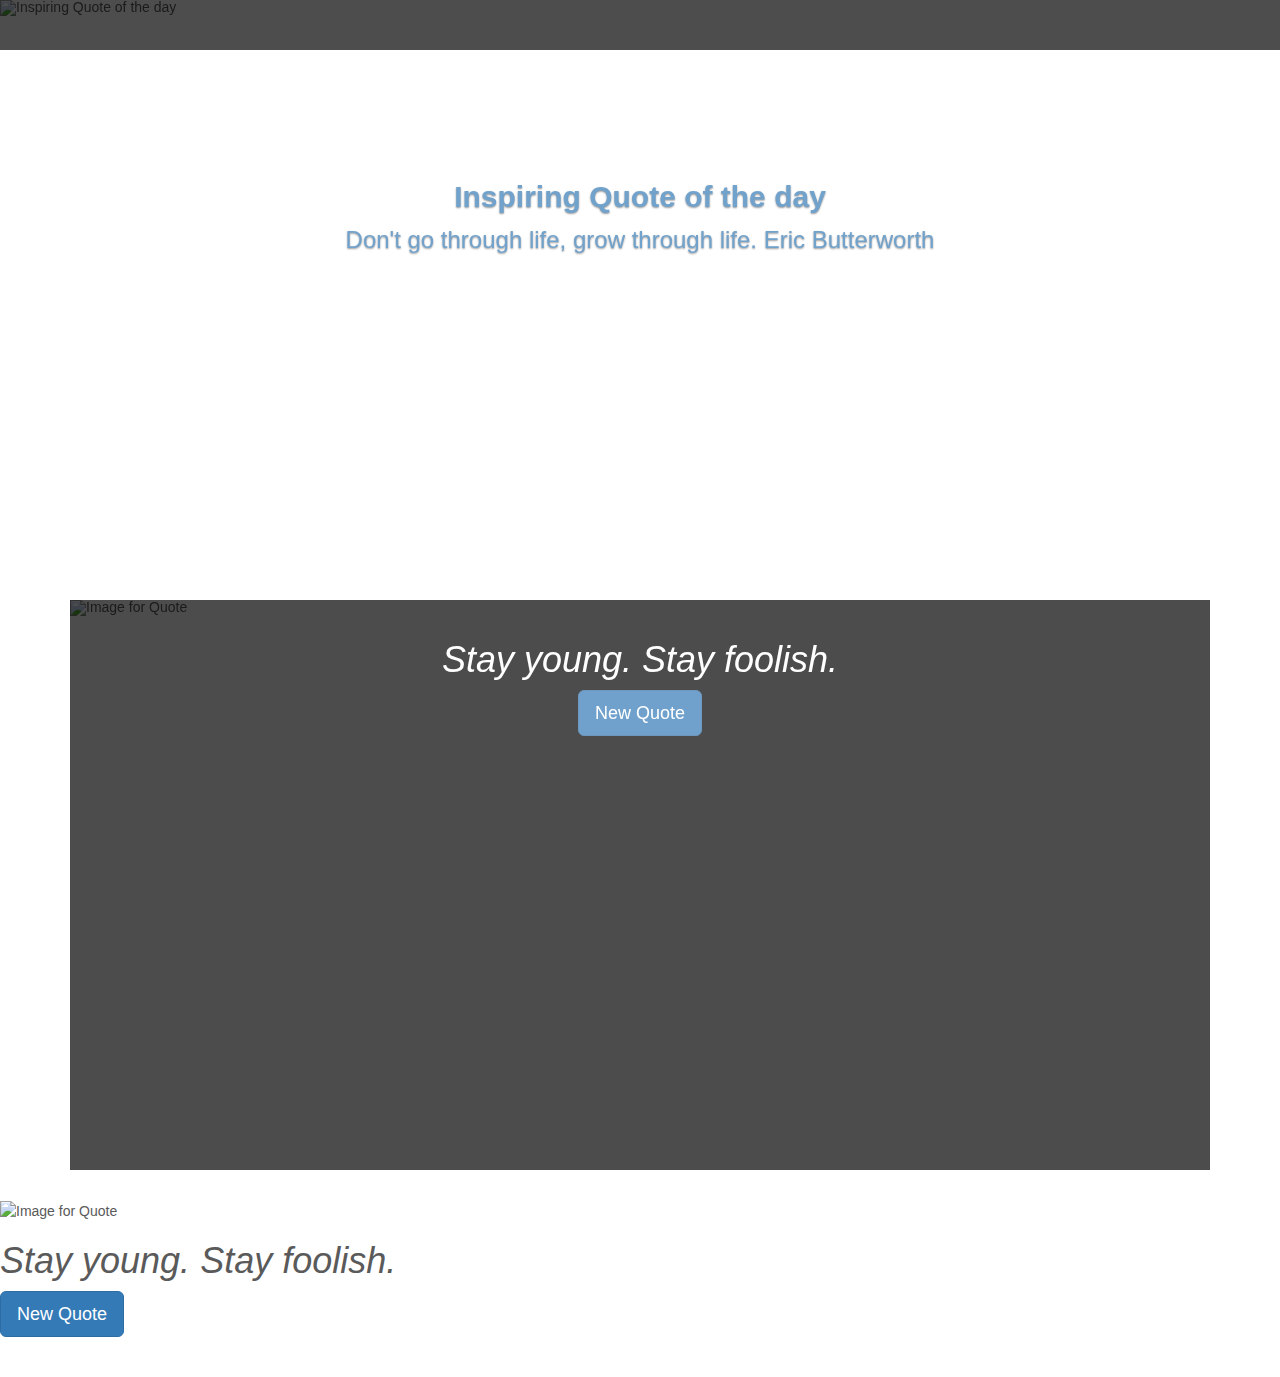
==== quotes-bootstrap.html @ f1c4f4fc "polishing buttons and their location" ====
<!DOCTYPE html>
<html>
  <head>
    <title>Quotes-BS</title>
    <!-- Fonts-->
    <link href='https://fonts.googleapis.com/css?family=Lora:400,400italic,700,700italic' rel='stylesheet' type='text/css'>
    <link href='https://fonts.googleapis.com/css?family=Montserrat:400,700' rel='stylesheet' type='text/css'>
    <link href="css/main.css" rel="stylesheet">
    <link href="https://maxcdn.bootstrapcdn.com/bootstrap/3.3.5/css/bootstrap.min.css" rel="stylesheet">
    <link href="https://cdnjs.cloudflare.com/ajax/libs/font-awesome/4.4.0/css/font-awesome.min.css" rel="stylesheet">

    <style>
    /* GLOBAL STYLES
    -------------------------------------------------- */
    /* Padding below the footer and lighter body text */

    body {
      padding-bottom: 40px;
      color: #5a5a5a;
    }

    p {
             text-align:justify;
        text-justify:inter-word;
    }

    .carousel-inner{height:600px;}
    .item > img {
      min-width:100%;
      height:600px;

       background-position:center;
      -webkit-background-size: cover;
      -moz-background-size: cover;
      -o-background-size: cover;
      background-size: cover;
    }

    .panel {
      background-color: #FFFFFF;
      color: #666;
      padding: 15px;
      position: relative;
      -webkit-box-shadow: 0 1px 6px rgba(0, 0, 0, 0.175);
      box-shadow: 0 1px 6px rgba(0, 0, 0, 0.175);
      min-height: 480px;
      overflow: hidden;
      margin: 10px;
    }
    .panel-small  {
      min-height: 280px;
    }
    .panel:hover {
      background-color: #eee;
    }



    .carousel-inner > .item {
        -webkit-transition: 0.3s ease-in-out left;
        -moz-transition: 0.3s ease-in-out left;
        -o-transition: 0.3s ease-in-out left;
        transition: 0.3s ease-in-out left;
    }

    .carousel-control {
      z-index: 49;
    }
    .carousel-caption {
       position: absolute;
       width: 100%;
       height: 100%;
       top: 0px;
       left: 0px;
       margin:0 auto;
       text-align:center;
       background-color: #000;
       -ms-filter: "progid:DXImageTransform.Microsoft.Alpha(Opacity=70)";
       filter: alpha(opacity=70);
       -moz-opacity: 0.7;
      -khtml-opacity: 0.7;
      opacity: 0.7;
    }

    .carousel-caption .qod-title,
    .carousel-caption .lead {
       position: relative;
       max-width: 80%;
       top: 150px;
       padding: 0 20px;
       margin:0 auto;
       margin-top: 10px;
       text-align:center;
    }

    .carousel-caption .qod-title {
       font-weight: bold;
    }

    .carousel-caption .lead {
       font-size: 24px;
       font-weight: normal;
    }

    @media (max-width: 767px) {
    	body {
    		padding-left: 0;
    		padding-right: 0;
    	}

    .carousel-inner{min-height:600px;}
    .item > img {
      min-width:100%;
      min-height:600px;
      background-position:center;
    }
         .carousel-caption .qod-title ,
         .carousel-caption .lead {
            padding-right:  20px;
            padding-left:  10px;
            margin-top: 0px;
          }

    .carousel-caption .lead {
       position: relative;
       max-width: 90%;
       top: 150px;
    }
    .carousel-caption .qod-title
    {
            width: 98%;
    }
    }




    </style>

  </head>
  <body>
    <div id="myCarousel" class="carousel slide">
      <div class="carousel-inner">
        <div class="item active">
          <img src="https://dl.dropboxusercontent.com/s/wqs3qpw8g1tubk1/steve-woz-young.jpg" alt="Inspiring Quote of the day">
          <div class="container">
            <div class="carousel-caption">
             <h2 class="qod-title"><a href="/qod/inspire" title="Inspiring Quote of the day" class="qod-link">Inspiring Quote of the day</a></h2>
             <div class="lead">
               <a href="/quote/sNXyrY0txbghYFnZlpDojweF" title="Don't go through life, grow through life." class="qod-link">
                 <span>Don't go through life, grow through life.</span>
               </a>
               <a href="/author/Eric Butterworth" class="qod-link" title="See Other quotes by Eric Butterworth" target="_blank"><span>Eric Butterworth</span>
               </a>
             </div>
            </div><!--/carousel-caption-->
          </div><!--/container-->
        </div><!--/item-->
      </div><!--carousel-inner-->
    </div><!--myCarousel-->

  <div class="container">
    <div class="row">
        <div class="col-md-12">
            <div id="carousel-example-generic" class="carousel slide" data-ride="carousel">
                <div class="carousel-inner">
                    <div class="item active">
                        <img id="quoteImage" src="https://dl.dropboxusercontent.com/s/wqs3qpw8g1tubk1/steve-woz-young.jpg" alt="Image for Quote" height="512" width="1024">
                        <div class="carousel-caption">
                          <h1><em>Stay young.  Stay foolish.</em></h1>
                          <button class="btn btn-lg btn-primary" href="#">New Quote</button>
                        </div>
                    </div>
                </div>
          </div>
        </div>
      </div>
    </div>

    <div class="quotes-image">
          <img src="https://dl.dropboxusercontent.com/s/lzipvmm8cqu6zut/swim.jpg" alt="Image for Quote">
          <div class='quotes'>
              <h1><em>Stay young.  Stay foolish.</em></h1>
              <button class="btn btn-lg btn-primary" href="#">New Quote</button>
          </div>
    </div>


    <!-- Loads jQuery  -->
    <script src="http://cdnjs.cloudflare.com/ajax/libs/jquery/2.1.3/jquery.min.js"></script>
    <!-- Ease-in/Out Effect -->
    <script src="http://cdnjs.cloudflare.com/ajax/libs/jquery-easing/1.3/jquery.easing.min.js"></script>
    <!-- Loads main JS file -->
    <script src="js/main.js"></script>
  </body>
</html>
---- css/main.css ----
body {
  margin: 0;
}

.img-caption-container {
  position:relative;
  height: 55vw;
  width:100%;
  overflow: hidden;
}

.img-caption-img {
   position: absolute;
   top: 0px;
   left: 0px;
   height: 100%;
   /*width: 100%;*/
   z-index: -1;
 }

 .img-caption-caption {
    position: absolute;
    top: 100px;
    left: 0px;
    width: 100%;
    margin: 0 auto;
    text-align: center;
    color: red;
    z-index:1;
  }

  .img-caption-header{
    position: absolute;
    top:5%; left:20%;
    width: 100%;
    z-index: 1;
    display: inline-block;

  }

  /*//Semi-Transparent Button*/
  .semi-transparent-button {
    display: inline-block;
    box-sizing: border-box;
    margin: 0 auto;
    padding: 8px;
    width: 80%;
    max-width: 200px;
    background: #fff; /* fallback color for old browsers */
    background: rgba(255, 255, 255, 0.2);
    color: red;
    border-radius: 8px;
    text-align: center;
    text-decoration: none;
    letter-spacing: 1px;
    transition: all 0.3s ease-out;
  }

  .semi-transparent-button:hover,
  .semi-transparent-button:focus,
  .semi-transparent-button:active {
    background: #f4f4f4;
    color: #26a5d3;
    transition: all 0.5s ease-in;
  }

  /*//hackerschool.mx buttons semi-transparent buttons w/background color*/
  .btn-link-1 {
    position: relative;
    display: inline-block;
    height: 50px;
    width: 130px;
    margin: 0;
    border: 0px;
    padding: 8px;
    background: #65BB45;
    font-size: 16px;
      font-weight: 300;
      line-height: 16px;
      color: #fff;
      -moz-border-radius: 4px; -webkit-border-radius: 4px; border-radius: 4px;
  }
  .btn-link-1:hover, .btn-link-1:focus, .btn-link-1:active {
    outline: 0;
    opacity: 0.6;
    color: #fff;
  }

  .btn-link-1:before {
    content: "";
    position: absolute;
    top: 50%;
    left: 0;
    width: 100%;
    height: 50%;
  }
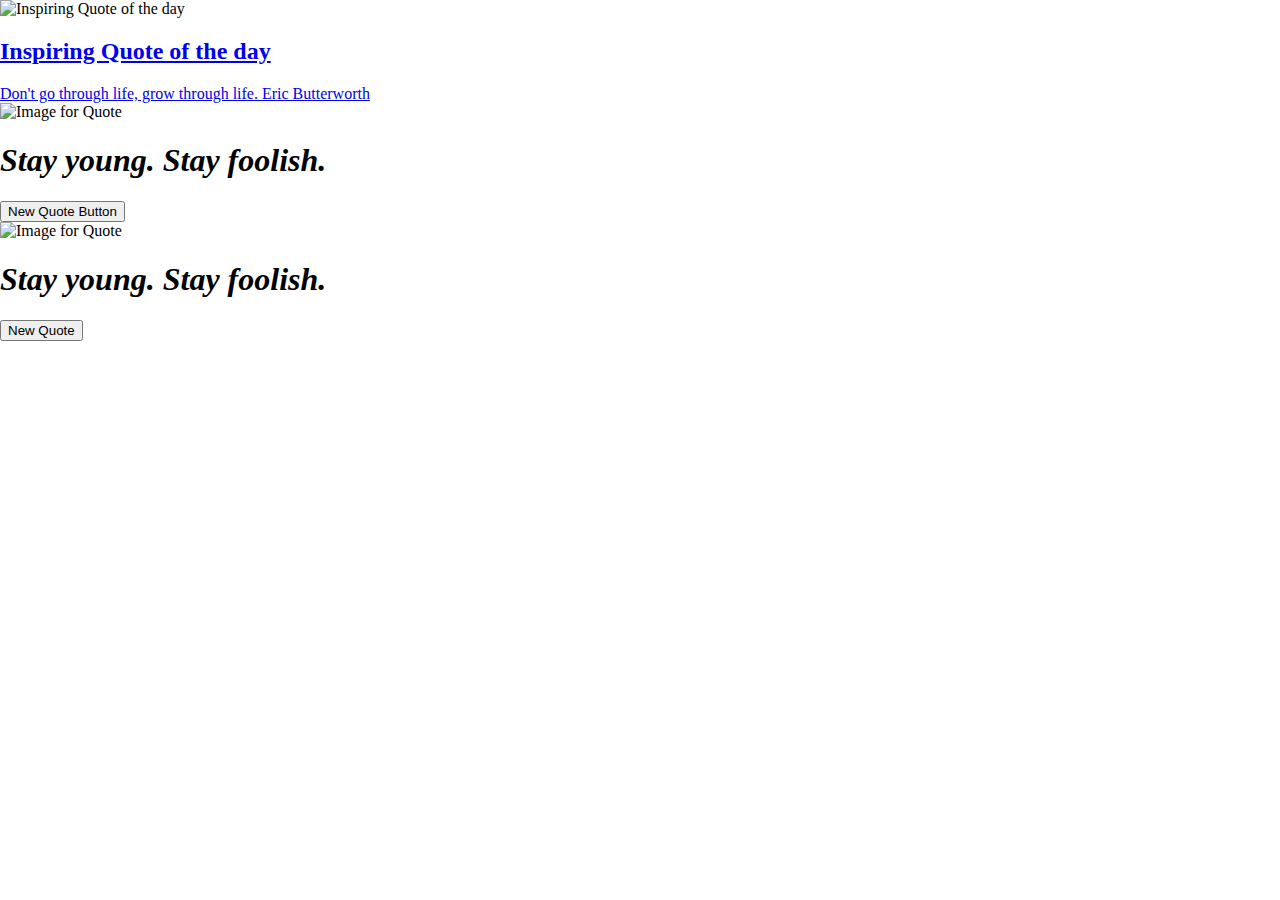
==== commit 6b5e5449: "Buttons working again.  Z layout conflict now.  Ugh" ====
--- a/quotes-bootstrap.html
+++ b/quotes-bootstrap.html
@@ -6,136 +6,8 @@
     <link href='https://fonts.googleapis.com/css?family=Lora:400,400italic,700,700italic' rel='stylesheet' type='text/css'>
     <link href='https://fonts.googleapis.com/css?family=Montserrat:400,700' rel='stylesheet' type='text/css'>
     <link href="css/main.css" rel="stylesheet">
-    <link href="https://maxcdn.bootstrapcdn.com/bootstrap/3.3.5/css/bootstrap.min.css" rel="stylesheet">
+    <!-- <link href="https://maxcdn.bootstrapcdn.com/bootstrap/3.3.5/css/bootstrap.min.css" rel="stylesheet"> -->
     <link href="https://cdnjs.cloudflare.com/ajax/libs/font-awesome/4.4.0/css/font-awesome.min.css" rel="stylesheet">
-
-    <style>
-    /* GLOBAL STYLES
-    -------------------------------------------------- */
-    /* Padding below the footer and lighter body text */
-
-    body {
-      padding-bottom: 40px;
-      color: #5a5a5a;
-    }
-
-    p {
-             text-align:justify;
-        text-justify:inter-word;
-    }
-
-    .carousel-inner{height:600px;}
-    .item > img {
-      min-width:100%;
-      height:600px;
-
-       background-position:center;
-      -webkit-background-size: cover;
-      -moz-background-size: cover;
-      -o-background-size: cover;
-      background-size: cover;
-    }
-
-    .panel {
-      background-color: #FFFFFF;
-      color: #666;
-      padding: 15px;
-      position: relative;
-      -webkit-box-shadow: 0 1px 6px rgba(0, 0, 0, 0.175);
-      box-shadow: 0 1px 6px rgba(0, 0, 0, 0.175);
-      min-height: 480px;
-      overflow: hidden;
-      margin: 10px;
-    }
-    .panel-small  {
-      min-height: 280px;
-    }
-    .panel:hover {
-      background-color: #eee;
-    }
-
-
-
-    .carousel-inner > .item {
-        -webkit-transition: 0.3s ease-in-out left;
-        -moz-transition: 0.3s ease-in-out left;
-        -o-transition: 0.3s ease-in-out left;
-        transition: 0.3s ease-in-out left;
-    }
-
-    .carousel-control {
-      z-index: 49;
-    }
-    .carousel-caption {
-       position: absolute;
-       width: 100%;
-       height: 100%;
-       top: 0px;
-       left: 0px;
-       margin:0 auto;
-       text-align:center;
-       background-color: #000;
-       -ms-filter: "progid:DXImageTransform.Microsoft.Alpha(Opacity=70)";
-       filter: alpha(opacity=70);
-       -moz-opacity: 0.7;
-      -khtml-opacity: 0.7;
-      opacity: 0.7;
-    }
-
-    .carousel-caption .qod-title,
-    .carousel-caption .lead {
-       position: relative;
-       max-width: 80%;
-       top: 150px;
-       padding: 0 20px;
-       margin:0 auto;
-       margin-top: 10px;
-       text-align:center;
-    }
-
-    .carousel-caption .qod-title {
-       font-weight: bold;
-    }
-
-    .carousel-caption .lead {
-       font-size: 24px;
-       font-weight: normal;
-    }
-
-    @media (max-width: 767px) {
-    	body {
-    		padding-left: 0;
-    		padding-right: 0;
-    	}
-
-    .carousel-inner{min-height:600px;}
-    .item > img {
-      min-width:100%;
-      min-height:600px;
-      background-position:center;
-    }
-         .carousel-caption .qod-title ,
-         .carousel-caption .lead {
-            padding-right:  20px;
-            padding-left:  10px;
-            margin-top: 0px;
-          }
-
-    .carousel-caption .lead {
-       position: relative;
-       max-width: 90%;
-       top: 150px;
-    }
-    .carousel-caption .qod-title
-    {
-            width: 98%;
-    }
-    }
-
-
-
-
-    </style>
 
   </head>
   <body>
@@ -168,7 +40,7 @@
                         <img id="quoteImage" src="https://dl.dropboxusercontent.com/s/wqs3qpw8g1tubk1/steve-woz-young.jpg" alt="Image for Quote" height="512" width="1024">
                         <div class="carousel-caption">
                           <h1><em>Stay young.  Stay foolish.</em></h1>
-                          <button class="btn btn-lg btn-primary" href="#">New Quote</button>
+                          <button href="www.google.com">New Quote Button</button>
                         </div>
                     </div>
                 </div>
--- a/css/main.css
+++ b/css/main.css
@@ -7,6 +7,8 @@
   height: 55vw;
   width:100%;
   overflow: hidden;
+  background-color: #333333;
+  z-index: -2;
 }
 
 .img-caption-img {
@@ -31,15 +33,57 @@
 
   .img-caption-header{
     position: absolute;
-    top:5%; left:20%;
+    top:5%; left:5%;
     width: 100%;
-    z-index: 1;
+    z-index: 2;
     display: inline-block;
 
   }
 
-  /*//Semi-Transparent Button*/
+  /*Elements*/
+  .fa-custom {
+    vertical-align: middle;
+  }
+
+  /* Semi-Transparent Button */
   .semi-transparent-button {
+    display: inline-block;
+    box-sizing: border-box;
+    margin: 20px 0 auto;
+    padding: 8px;
+    width: 80%;
+    max-width: 200px;
+    min-height: 50px;
+    background: #fff; /* fallback color for old browsers */
+    background: rgba(255, 255, 255, 0.3);
+    /*font-size: 14px;*/
+      color: #50b; /* fallback color for older browsers */
+      color: rgba(255,255,255, 0.6);
+      font-weight: 400;
+      line-height: 14px;
+      text-decoration: none;
+      text-align: left;
+      letter-spacing: 1px;
+    border: 1px solid #fff;
+    border-radius: 8px;
+    z-index: 3;
+    transition: all 0.3s ease-out;
+  }
+
+  .semi-trasparent-button button {
+    font-size: 18px;
+  }
+
+  .semi-transparent-button:hover,
+  .semi-transparent-button:focus,
+  .semi-transparent-button:active {
+    background: rgba(255, 255, 255, 0.7);
+    color: rgba(38,165,211, 1);
+    transition: all 0.5s ease-in;
+  }
+
+/*Green Fade to semi-transparent button*/
+  .green-fade-button {
     display: inline-block;
     box-sizing: border-box;
     margin: 0 auto;
@@ -47,20 +91,24 @@
     width: 80%;
     max-width: 200px;
     background: #fff; /* fallback color for old browsers */
-    background: rgba(255, 255, 255, 0.2);
-    color: red;
+    background: rgba(255, 255, 255, 0.3);
+    font-size: 14px;
+      color: rgba(255,255,255, 0.6);
+      font-weight: 400;
+      line-height: 14px;
+      text-decoration: none;
+      text-align: left;
+      letter-spacing: 1px;
+    border: 1px solid #fff;
     border-radius: 8px;
-    text-align: center;
-    text-decoration: none;
-    letter-spacing: 1px;
     transition: all 0.3s ease-out;
   }
 
-  .semi-transparent-button:hover,
-  .semi-transparent-button:focus,
-  .semi-transparent-button:active {
-    background: #f4f4f4;
-    color: #26a5d3;
+  .green-fade-button:hover,
+  .green-fade-button:focus,
+  .green-fade-button:active {
+    background: rgba(255, 255, 255, 0.7);
+    color: rgba(38,165,211, 1);
     transition: all 0.5s ease-in;
   }
 
@@ -73,12 +121,12 @@
     margin: 0;
     border: 0px;
     padding: 8px;
-    background: #65BB45;
+    background: rgb(101,187,69);
     font-size: 16px;
       font-weight: 300;
       line-height: 16px;
       color: #fff;
-      -moz-border-radius: 4px; -webkit-border-radius: 4px; border-radius: 4px;
+      -moz-border-radius: 8px; -webkit-border-radius: 8px; border-radius: 8px;
   }
   .btn-link-1:hover, .btn-link-1:focus, .btn-link-1:active {
     outline: 0;
